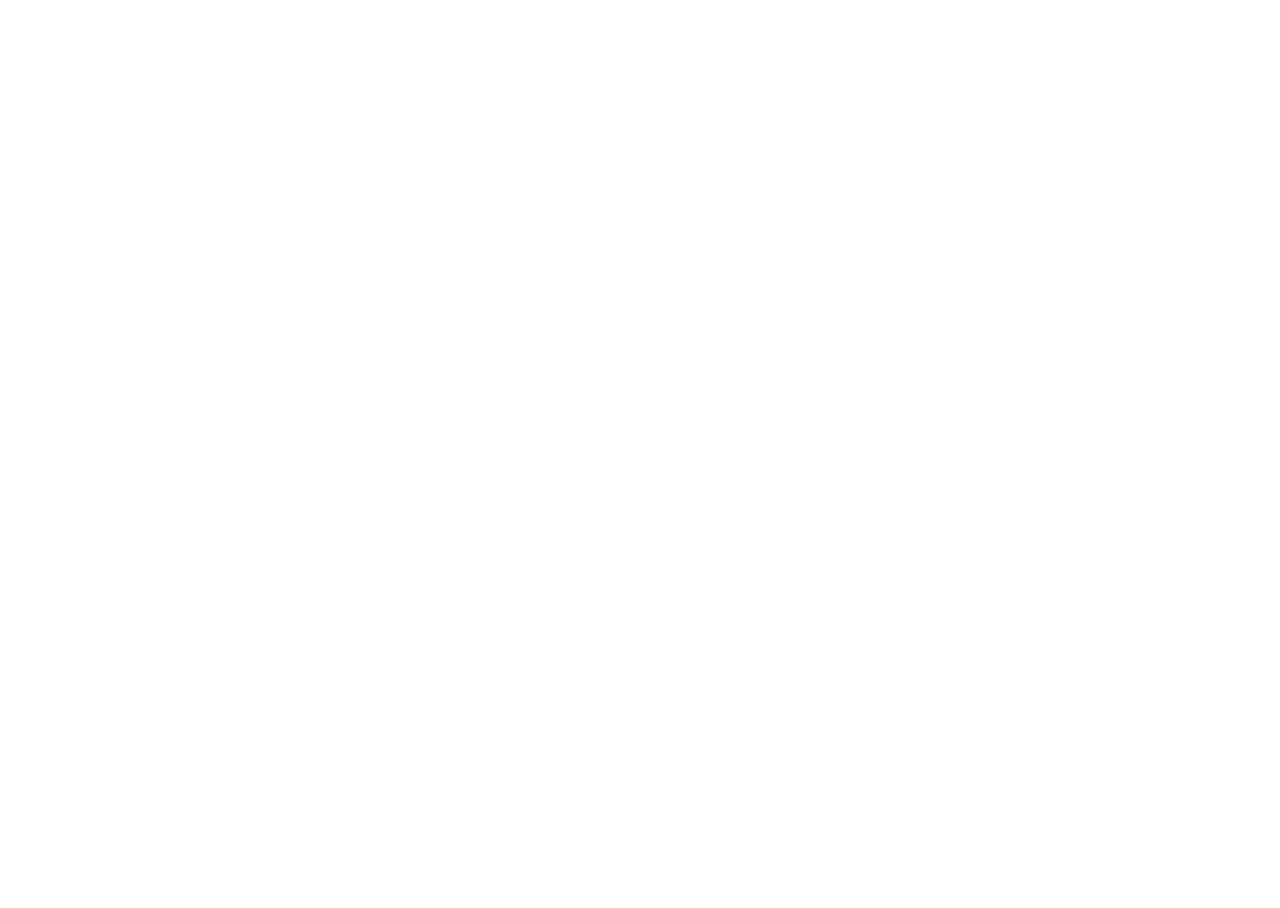
==== mock.html @ bb446f53 "Merge 7aef9e958f737f64dfa139e0fba51f56cfab7ec4 into 5e1f38d5710710c253657f6489b4413278a360dd" ====
<html>
<head>
    <title>Mock up</title>
    <script type="text/javascript" src="lib/jquery.min.js"></script>
    <script type="text/javascript" src="src/CaseModel.js"></script>
    <script type="text/javascript" src="src/CaseViewer.js"></script>
    <script type="text/javascript" src="src/CaseDecoder.js"></script>

</head>
<body>
    <svg id="svg1" xmlns="http://www.w3.org/2000/svg" version="1.1" style="width: 100%; height: 100%; position: absolute" />
    <div id="div1" style="width: 100%; height: 100%; position: absolute;" />

    <svg width="0" height="0">
        <defs>
            <marker id="Triangle-black" viewBox="0 0 10 10" refX="10" refY="5"
                markerUnits="strokeWidth" markerWidth="15" markerHeight="9" orient="auto">
                <path d="M 0 0 L 10 5 L 0 10 z" fill="gray" stroke="gray"></path>
            </marker>
            <marker id="Triangle-white" viewBox="0 0 10 10" refX="10" refY="5"
                markerUnits="strokeWidth" markerWidth="15" markerHeight="9" orient="auto">
                <path d="M 0 0 L 10 5 L 0 10 z" fill="white" stroke="gray"></path>
            </marker>
        </defs>
    </svg>
</body>
</html>
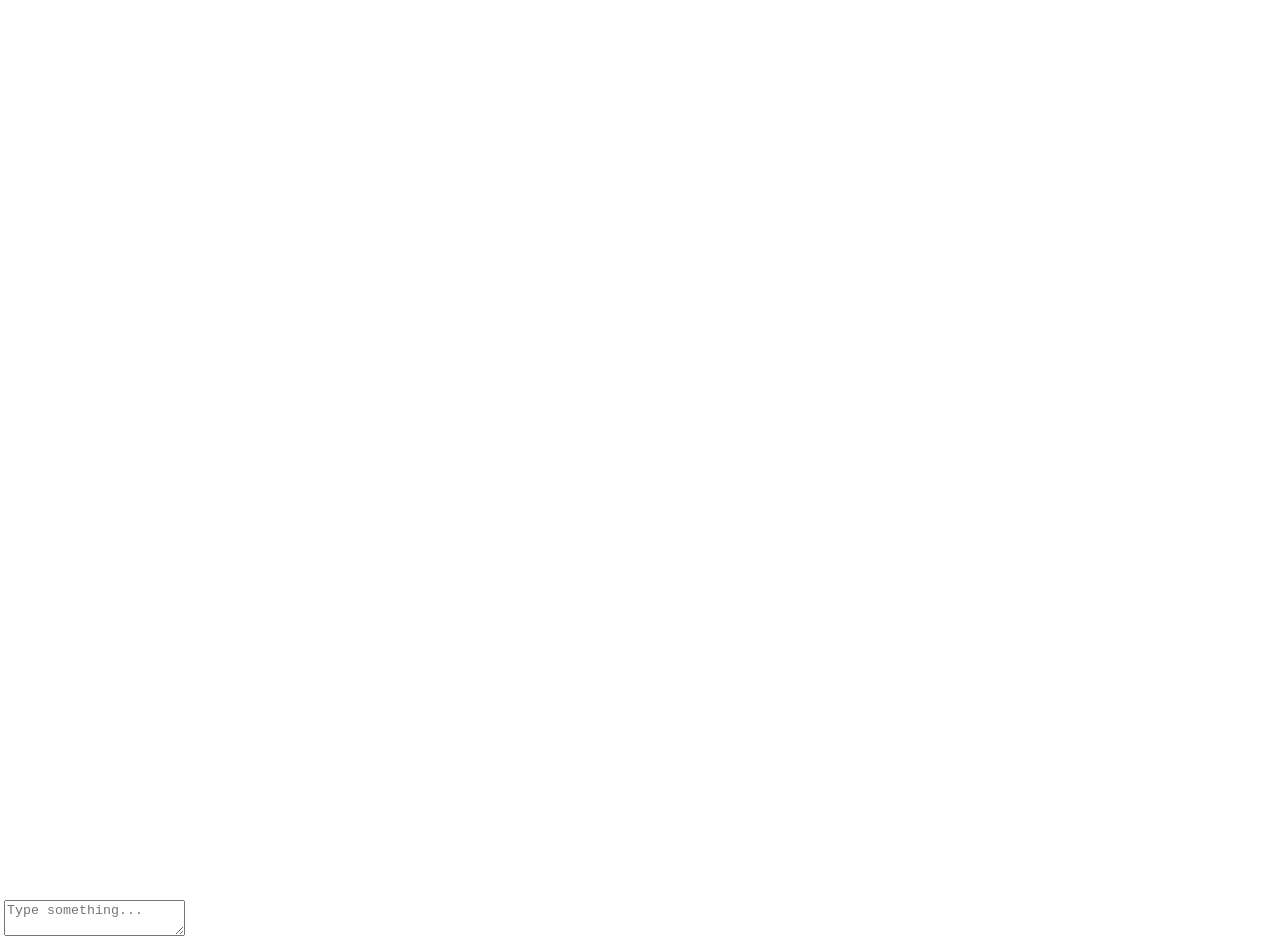
==== commit 7448f981: "Merge e61f9725cb300c40b4925fa23cd990d2335d9b0e into f74ffd097de2796d00fb6863418bb54ecf347fc9" ====
--- a/mock.html
+++ b/mock.html
@@ -1,16 +1,34 @@
 <html>
 <head>
     <title>Mock up</title>
+    <link rel='stylesheet' href='plugins/Editor/lib/widearea.css'>
     <script type="text/javascript" src="lib/jquery.min.js"></script>
+    <script type="text/javascript" src="lib/pointer.min.js"></script>
+    <script type="text/javascript" src="lib/ASNParser/peg.js"></script>
     <script type="text/javascript" src="src/CaseModel.js"></script>
     <script type="text/javascript" src="src/CaseViewer.js"></script>
+    <script type="text/javascript" src="src/Layout.js"></script>
+    <script type="text/javascript" src="src/PlugInManager.js"></script>
+    <script type="text/javascript" src="src/ServerApi.js"></script>
+    <script type="text/javascript" src="plugins/Editor/lib/widearea.js"></script>
+    <script type="text/javascript" src="plugins/Editor/Editor.js"></script>
+    <script type="text/javascript" src="plugins/MenuBar/lib/jquery.jqdock.min.js"></script>
+    <script type="text/javascript" src="plugins/MenuBar/MenuBar.js"></script>
+    <script type="text/javascript" src="plugins/Annotation/Annotation.js"></script>
+    <script type="text/javascript" src="plugins/Monitor/Monitor.js"></script>
+    <script type="text/javascript" src="plugins/Note/Note.js"></script>
     <script type="text/javascript" src="src/CaseDecoder.js"></script>
-
+    <script type="text/javascript" src="src/Index.js"></script>
 </head>
-<body>
-    <svg id="svg1" xmlns="http://www.w3.org/2000/svg" version="1.1" style="width: 100%; height: 100%; position: absolute" />
-    <div id="div1" style="width: 100%; height: 100%; position: absolute;" />
-
+<body style="overflow: hidden; margin: 0px;">
+    <div id="viewer" style="width: 100%; height: 100%;">
+        <svg id="layer0box" xmlns="http://www.w3.org/2000/svg" version="1.1" style="width: 100%; height: 100%; position: absolute">
+            <g id="layer0" transform="translate(0,0)"></g>
+        </svg>
+        <div id="background" style="width: 100%; height: 100%; position: absolute;"></div>
+        <div id="layer1" style="width: 100%; height: 100%; position: absolute;"></div>
+        <div id="layer2" style="width: 0px; height: 0px; position: absolute;"></div>
+    </div>
     <svg width="0" height="0">
         <defs>
             <marker id="Triangle-black" viewBox="0 0 10 10" refX="10" refY="5"
@@ -23,5 +41,6 @@
             </marker>
         </defs>
     </svg>
+    <textarea id="editor" placeholder="Type something..." data-widearea="enable" class="widearea" data-widearea-id="1"></textarea>
 </body>
 </html>
